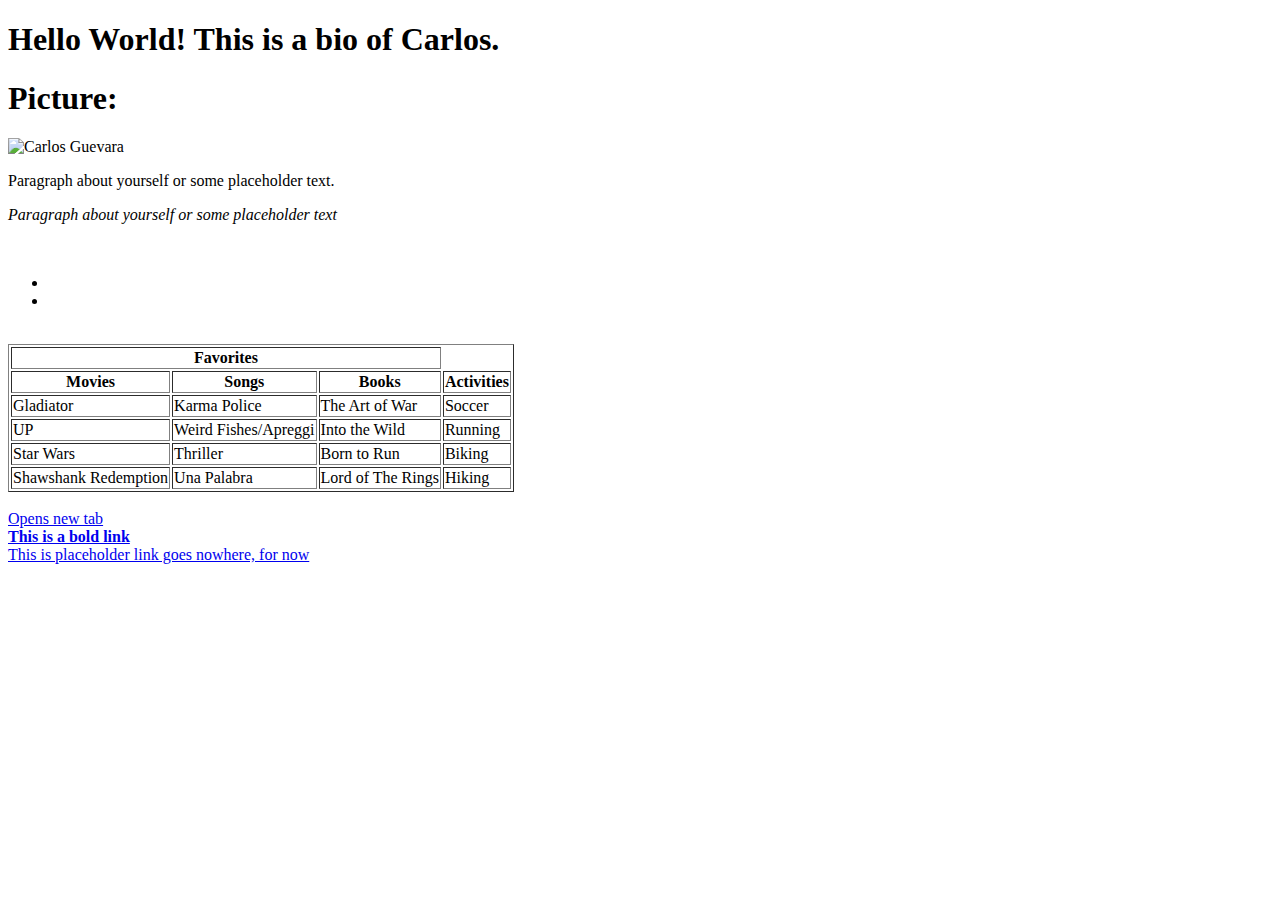
==== my_bio.html @ d533bca6 "new bio" ====
<!DOCTYPE html>
<html lang="en-us">

<head>
  <meta charset="UTF-8">
  <title>Carlos Guevara</title>
</head>

<body>
  <!-- Header -->
  <h1>Hello World! This is a bio of Carlos.</h1>

  <section>
    <h1>Picture:</h1>
    <article>
        <img src="http://lorempixel.com/400/200/sports/Dummy-Text/" alt="Carlos Guevara">
        <!-- <em> is a tag for italics (literal meaning is emphasis) -->
        <p>Paragraph about yourself or some placeholder text.</p>
        <p><em>Paragraph about yourself or some placeholder text</em></p>
    </article>

  <br>
  <!-- Unordered List that connect to my social media pages -->
  <ul>
    <li></li>
    <li></li>
  </ul>
  <br>
  <!-- Table with Favorites -->
  <table border="1">
    <thead>
    <tr>
        <th colspan="3">Favorites</th>
    </tr>
    <tr>
        <th>Movies</th>
        <th>Songs</th>
        <th>Books</th>
        <th>Activities</th>
    </tr>
    </thead>
    <tbody>
        <tr>
            <td>Gladiator</td>
            <td>Karma Police</td>
            <td>The Art of War</td>
            <td>Soccer</td>
        </tr>
        <tr>
            <td>UP</td>
            <td>Weird Fishes/Apreggi</td>
            <td>Into the Wild</td>
            <td>Running</td>
        </tr>
        <tr>
            <td>Star Wars</td>
            <td>Thriller</td>
            <td>Born to Run</td>
            <td>Biking</td>
        </tr>
        <tr>
            <td>Shawshank Redemption</td>
            <td>Una Palabra</td>
            <td>Lord of The Rings</td>
            <td>Hiking</td>
        </tr>     
    </tbody>
  </table>
  <br>

  <!-- Link with New Tab -->
  <a href="https://www.google.com" target="_blank">Opens new tab</a>
  <br>

  <!-- Bold Link -->
  <strong><a href="https://www.youtube.com">This is a bold link</a></strong>
  <br>

  <!-- Placeholder link -->
  <a href="#">This is placeholder link goes nowhere, for now</a>

</body>

</html>
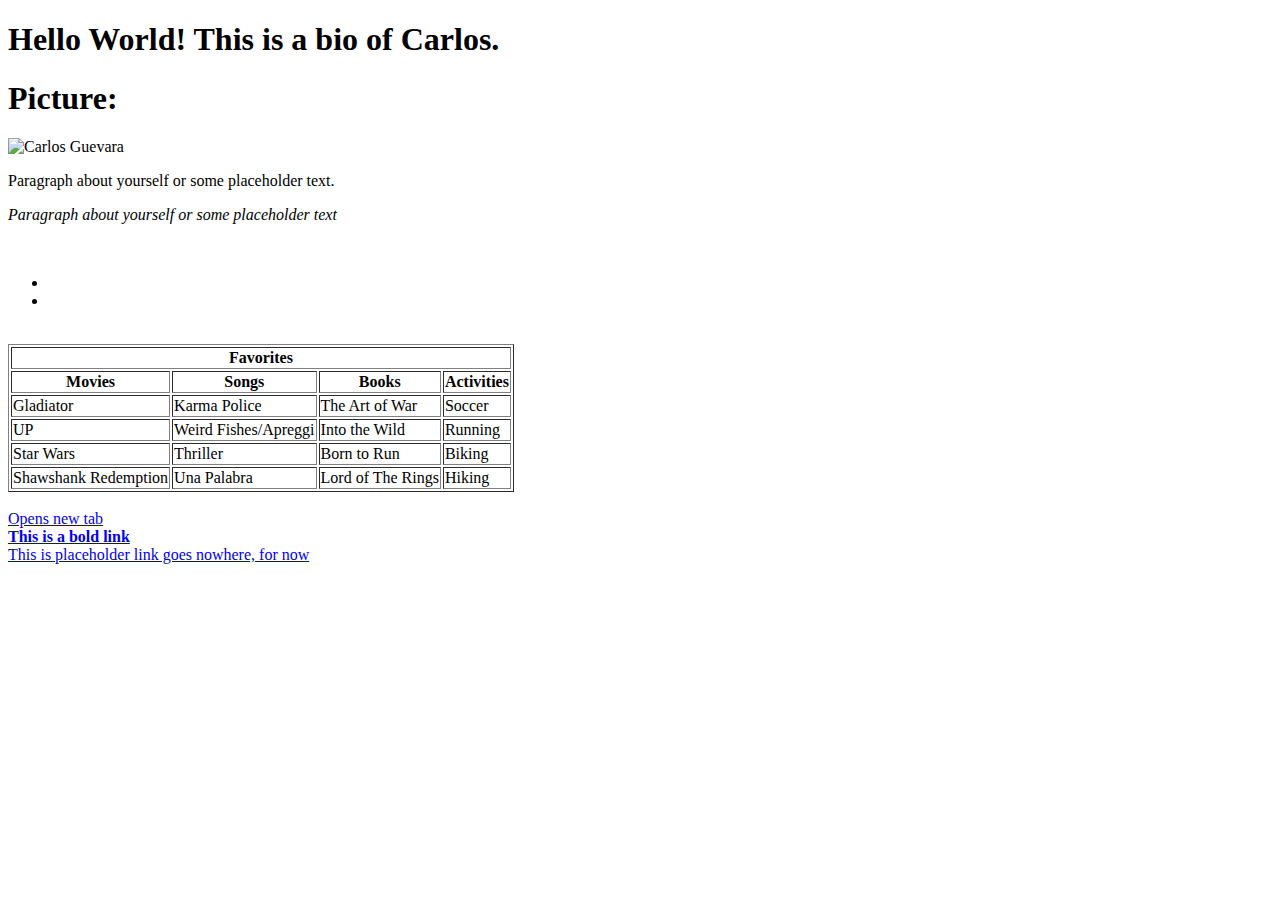
==== commit c59145cf: "bio" ====
--- a/my_bio.html
+++ b/my_bio.html
@@ -30,7 +30,7 @@
   <table border="1">
     <thead>
     <tr>
-        <th colspan="3">Favorites</th>
+        <th colspan="4">Favorites</th>
     </tr>
     <tr>
         <th>Movies</th>
